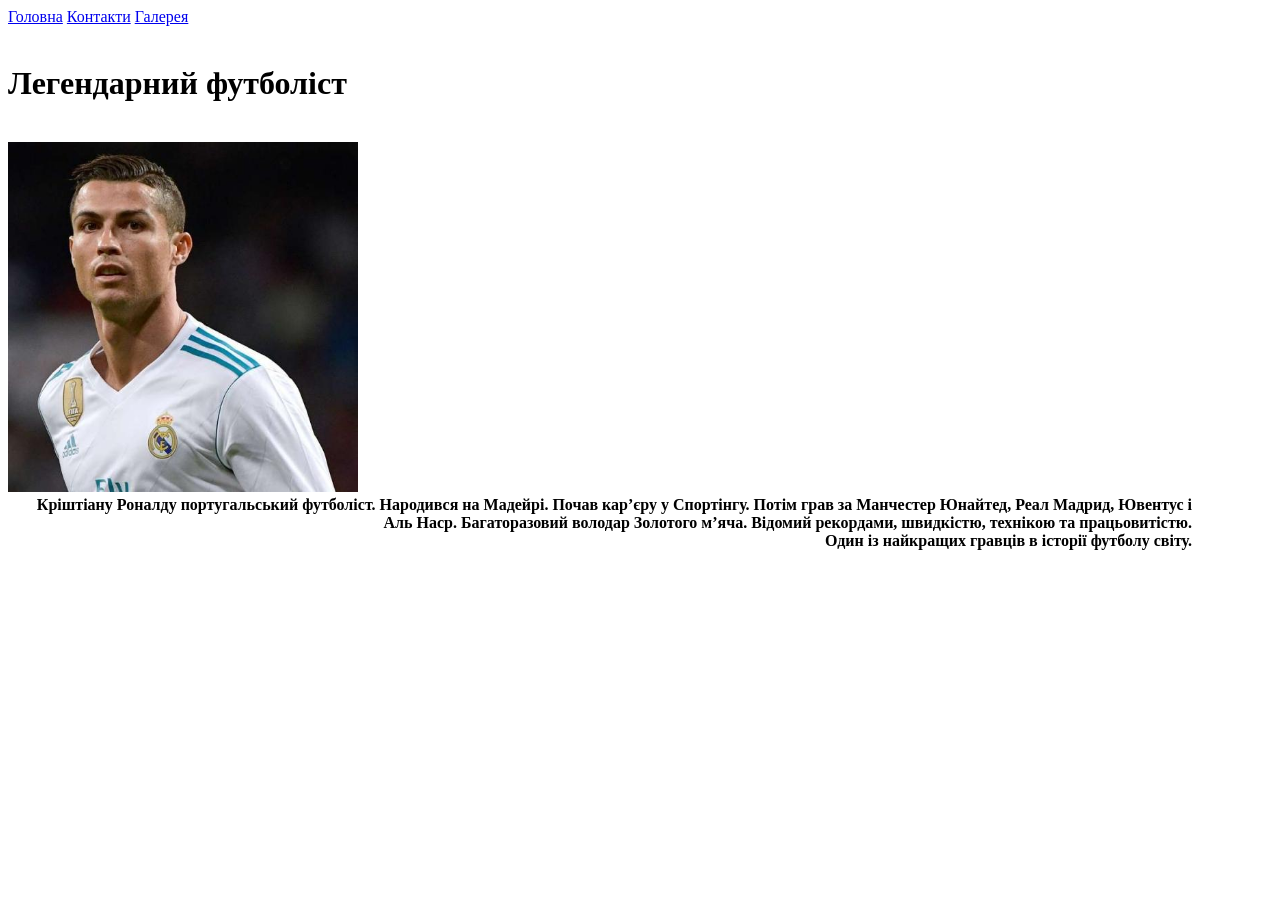
==== index.html @ b0a64098 "first commit" ====
<!DOCTYPE html>
<html>
<head>
    <meta charset="UTF-8">
    <title><Main></Main></title>
</head>
<body>
    <nav>
        <a href="./index.html">Головна</a>
         <a href="./pages/contacts.html">Контакти</a>
          <a href="./pages/galeri.html">Галерея</a>
    </nav>
    <br>
  <h1>Легендарний футболіст</h1>  
  <br>
  <img src="./photo/imeg1.jpg" width="350" height="350"> 
  <br>
<p style="margin-top: 0px; margin-right: 80px; text-align: right; font-weight: bold;">
  Кріштіану Роналду португальський футболіст. Народився на Мадейрі.
  Почав кар’єру у Спортінгу. Потім грав за Манчестер Юнайтед, Реал Мадрид, Ювентус і Аль Наср.
  Багаторазовий володар Золотого м’яча. Відомий рекордами, швидкістю, технікою та працьовитістю.<br>
  Один із найкращих гравців в історії футболу світу.
</p>
</body>
</html>
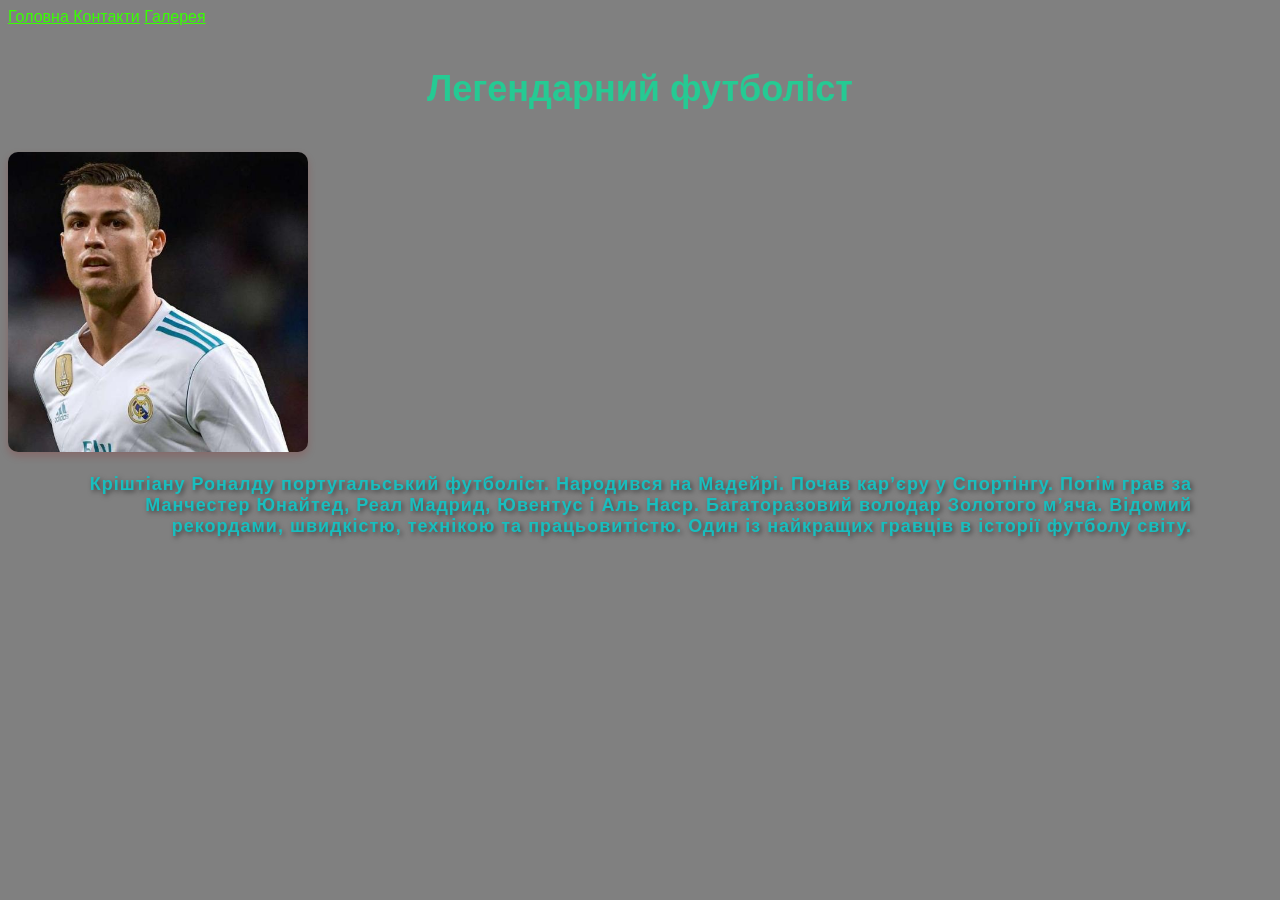
==== commit 64faa9e1: "css+" ====
--- a/index.html
+++ b/index.html
@@ -2,23 +2,24 @@
 <html>
 <head>
     <meta charset="UTF-8">
-    <title><Main></Main></title>
+    <title>Головна</title>
+    <link href="./style.css" rel="stylesheet" type="text/css">
 </head>
 <body>
     <nav>
-        <a href="./index.html">Головна</a>
-         <a href="./pages/contacts.html">Контакти</a>
-          <a href="./pages/galeri.html">Галерея</a>
+      <a class="tabs" href="./index.html">Головна </a>
+      <a class="tabs" href="./pages/contacts.html">Контакти</a>
+      <a class="tabs" href="./pages/galeri.html">Галерея</a> 
     </nav>
     <br>
   <h1>Легендарний футболіст</h1>  
   <br>
-  <img src="./photo/imeg1.jpg" width="350" height="350"> 
+  <img src="./photo/imeg1.jpg" width="300" height="300"> 
   <br>
-<p style="margin-top: 0px; margin-right: 80px; text-align: right; font-weight: bold;">
+<p class="text">
   Кріштіану Роналду португальський футболіст. Народився на Мадейрі.
   Почав кар’єру у Спортінгу. Потім грав за Манчестер Юнайтед, Реал Мадрид, Ювентус і Аль Наср.
-  Багаторазовий володар Золотого м’яча. Відомий рекордами, швидкістю, технікою та працьовитістю.<br>
+  Багаторазовий володар Золотого м’яча. Відомий рекордами, швидкістю, технікою та працьовитістю.
   Один із найкращих гравців в історії футболу світу.
 </p>
 </body>
--- a/style.css
+++ b/style.css
@@ -0,0 +1,32 @@
+body{background-color: rgb(128, 128, 128);}
+
+.tabs{color: rgb(55, 255, 0);}
+
+*{ font-family: Arial;}
+
+h1 {font-size: 36px;
+    text-align: center;
+    color: rgb(37, 202, 147);}
+
+.text {font-size: 18px;
+    text-align: right;
+    margin-right: 80px;
+    font-weight: bold;
+    color: rgb(24, 190, 190); }
+p {font-size: 20px;
+    text-align: left;
+    margin-left: 80px;
+    font-weight: bold;
+    color: rgb(24, 190, 190);
+    text-shadow: 2px 2px 5px rgba(0,0,0,0.5);
+    letter-spacing: 1px; }
+
+img { border-radius: 10px;
+    box-shadow: 0 4px 8px rgba(154, 10, 10, 0.2);}
+
+    
+
+
+
+
+
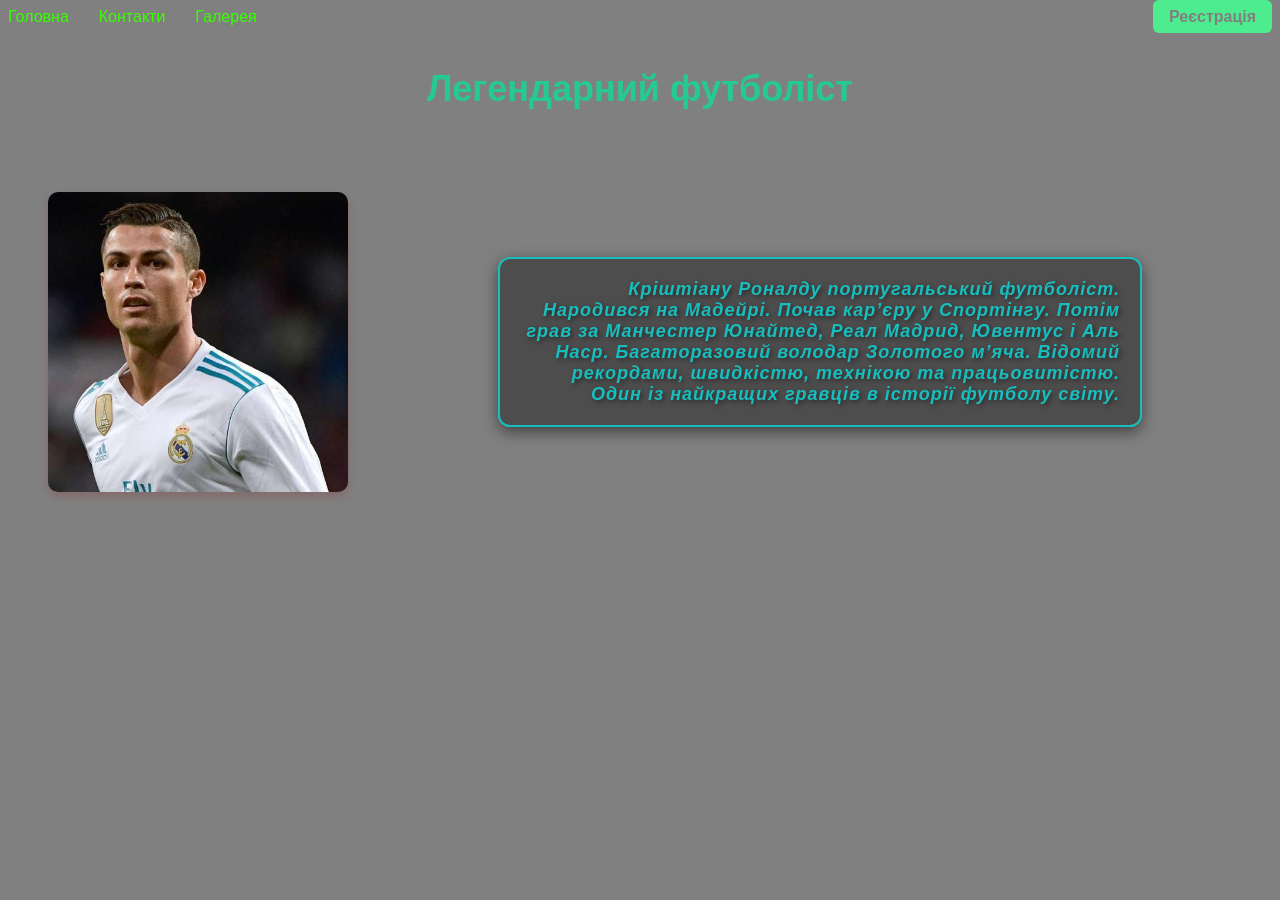
==== commit 738a4ada: "css DONE" ====
--- a/index.html
+++ b/index.html
@@ -7,20 +7,27 @@
 </head>
 <body>
     <nav>
+      <div class="left">
       <a class="tabs" href="./index.html">Головна </a>
       <a class="tabs" href="./pages/contacts.html">Контакти</a>
       <a class="tabs" href="./pages/galeri.html">Галерея</a> 
+      </div>
+       <div class="right">
+      <a class="btn" href=".//pages/registration.html">Реєстрація</a>
+      </div>
     </nav>
     <br>
   <h1>Легендарний футболіст</h1>  
   <br>
-  <img src="./photo/imeg1.jpg" width="300" height="300"> 
+  <div class="container">
+    <img src="./photo/imeg1.jpg" width="300" height="300"> 
   <br>
-<p class="text">
-  Кріштіану Роналду португальський футболіст. Народився на Мадейрі.
+<p class="text  text-box">
+  Кріштіану Роналду португальський футболіст. <br> Народився на Мадейрі.
   Почав кар’єру у Спортінгу. Потім грав за Манчестер Юнайтед, Реал Мадрид, Ювентус і Аль Наср.
   Багаторазовий володар Золотого м’яча. Відомий рекордами, швидкістю, технікою та працьовитістю.
-  Один із найкращих гравців в історії футболу світу.
+  <br> Один із найкращих гравців в історії футболу світу.
 </p>
+</div>
 </body>
 </html>
--- a/style.css
+++ b/style.css
@@ -1,6 +1,10 @@
 body{background-color: rgb(128, 128, 128);}
 
-.tabs{color: rgb(55, 255, 0);}
+.tabs {color: rgb(55, 255, 0);
+    text-decoration: none;
+    margin-right: 15px;}
+
+.tabs:hover { text-decoration: underline;}
 
 *{ font-family: Arial;}
 
@@ -8,7 +12,8 @@
     text-align: center;
     color: rgb(37, 202, 147);}
 
-.text {font-size: 18px;
+.text {font-style: italic;
+    font-size: 18px;
     text-align: right;
     margin-right: 80px;
     font-weight: bold;
@@ -24,9 +29,65 @@
 img { border-radius: 10px;
     box-shadow: 0 4px 8px rgba(154, 10, 10, 0.2);}
 
-    
+nav { display: flex;
+    justify-content: space-between; 
+    align-items: center;}
+
+.left { display: flex;
+    gap: 15px;}
+
+ nav {display: flex;
+    justify-content: space-between;
+    align-items: center;}
+
+.left {display: flex;
+    gap: 15px;}
+
+
+.btn {background-color: #4cec8f;
+    color: rgb(128, 128, 128);
+    padding: 8px 16px;
+    border-radius: 6px;
+    text-decoration: none;
+    font-weight: bold;
+    transition: 0.3s;}
+
+.btn:hover { background-color: #0fa3a3;}
+
+.form-container {display: flex;
+            justify-content: center;  
+            align-items: center;      
+            height: 100vh}
+            label {color: #18bebe;}
+
+input {background-color:rgb(198, 198, 188);
+        color: #18bebe;
+        border: 2px solid #174027;}
+
+input::placeholder { color: #18bebe;}
+
+.btn.active {pointer-events: none;
+            opacity: 0.6;
+            background-color: rgb(224, 224, 192);}
+
+ .text-box {max-width: 600px;
+            border: 2px solid #18bebe;
+            border-radius: 12px;
+            padding: 20px;
+            margin: 20px auto; 
+             width: 60%;          
+            color: #18bebe;
+             background: rgba(0, 0, 0, 0.4);
+             box-shadow: 0 5px 15px rgba(0,0,0,0.5);}
+
+.container { display: flex;
+            align-items: center;
+            gap: 30px;
+            margin: 40px;}
 
 
 
 
 
+
+
